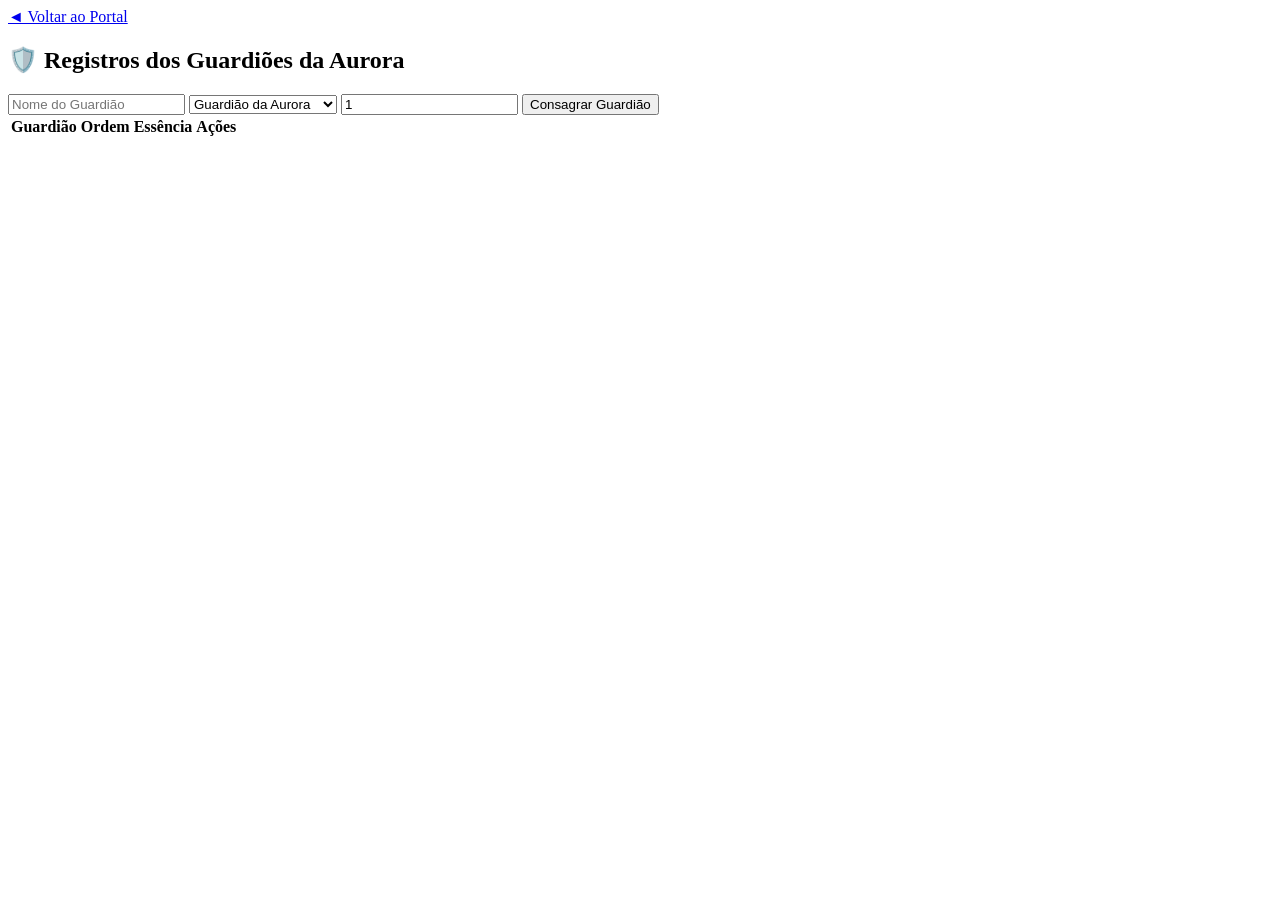
==== crud.html @ 68fe834f "Add files via upload" ====
<!DOCTYPE html>
<html lang="pt-BR">
<head>
  <meta charset="UTF-8">
  <meta name="viewport" content="width=device-width, initial-scale=1.0">
  <title>Veridia - Registro de Guardiões</title>
  <link rel="stylesheet" href="style.css">
</head>
<body>

  <div class="container">
    <header class="page-header">
      <a href="index.html" class="btn-back">◄ Voltar ao Portal</a>
      <h2>🛡️ Registros dos Guardiões da Aurora</h2>
    </header>

    <form id="playerForm" class="form-box">
      <input type="hidden" id="playerId">
      <input type="text" id="playerName" placeholder="Nome do Guardião" required>
      <select id="playerClass">
        <option value="Guardião da Aurora">Guardião da Aurora</option>
        <option value="Mago Místico">Mago Místico</option>
        <option value="Caçador das Brumas">Caçador das Brumas</option>
      </select>
      <input type="number" id="playerLevel" placeholder="Nível de Essência" min="1" value="1" required>
      <button type="submit" id="btnSave">Consagrar Guardião</button>
    </form>

    <div class="table-wrapper">
      <table>
        <thead>
          <tr>
            <th>Guardião</th>
            <th>Ordem</th>
            <th>Essência</th>
            <th>Ações</th>
          </tr>
        </thead>
        <tbody id="playerTableBody"></tbody>
      </table>
    </div>
  </div>

  <script src="crud.js"></script>
</body>
</html>
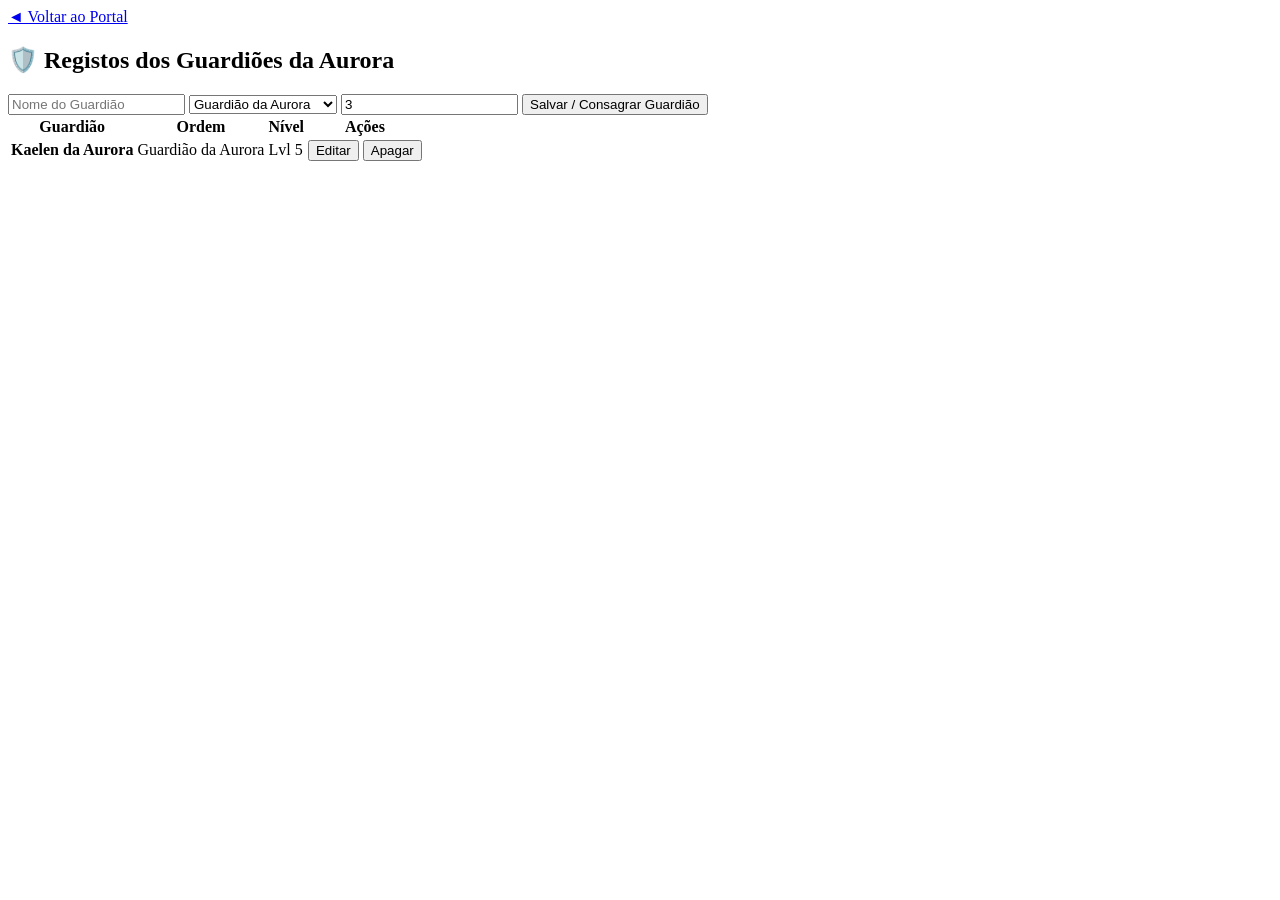
==== commit 90d4a96f: "Add files via upload" ====
--- a/crud.html
+++ b/crud.html
@@ -1,17 +1,17 @@
 <!DOCTYPE html>
-<html lang="pt-BR">
+<html lang="pt-PT">
 <head>
   <meta charset="UTF-8">
   <meta name="viewport" content="width=device-width, initial-scale=1.0">
-  <title>Veridia - Registro de Guardiões</title>
-  <link rel="stylesheet" href="style.css">
+  <title>Veridia - Registo de Guardiões</title>
+  <link rel="stylesheet" href="css/style.css">
 </head>
 <body>
 
   <div class="container">
     <header class="page-header">
       <a href="index.html" class="btn-back">◄ Voltar ao Portal</a>
-      <h2>🛡️ Registros dos Guardiões da Aurora</h2>
+      <h2>🛡️ Registos dos Guardiões da Aurora</h2>
     </header>
 
     <form id="playerForm" class="form-box">
@@ -22,8 +22,8 @@
         <option value="Mago Místico">Mago Místico</option>
         <option value="Caçador das Brumas">Caçador das Brumas</option>
       </select>
-      <input type="number" id="playerLevel" placeholder="Nível de Essência" min="1" value="1" required>
-      <button type="submit" id="btnSave">Consagrar Guardião</button>
+      <input type="number" id="playerLevel" placeholder="Nível / Poder" min="1" value="3" required>
+      <button type="submit" id="btnSave">Salvar / Consagrar Guardião</button>
     </form>
 
     <div class="table-wrapper">
@@ -32,7 +32,7 @@
           <tr>
             <th>Guardião</th>
             <th>Ordem</th>
-            <th>Essência</th>
+            <th>Nível</th>
             <th>Ações</th>
           </tr>
         </thead>
@@ -41,6 +41,93 @@
     </div>
   </div>
 
-  <script src="crud.js"></script>
+  <script>
+    const STORAGE_KEY = 'veridia_players_db';
+
+    function getPlayers() {
+      try {
+        return JSON.parse(localStorage.getItem(STORAGE_KEY)) || [
+          { id: '1', name: 'Kaelen da Aurora', classType: 'Guardião da Aurora', level: 5 }
+        ];
+      } catch (e) {
+        return [];
+      }
+    }
+
+    function savePlayers(data) {
+      localStorage.setItem(STORAGE_KEY, JSON.stringify(data));
+    }
+
+    function renderTable() {
+      const players = getPlayers();
+      const tableBody = document.getElementById('playerTableBody');
+      if (!tableBody) return;
+      
+      tableBody.innerHTML = '';
+      
+      if (players.length === 0) {
+        tableBody.innerHTML = '<tr><td colspan="4" style="text-align:center;">Nenhum guardião registado em Veridia.</td></tr>';
+        return;
+      }
+
+      players.forEach(p => {
+        const tr = document.createElement('tr');
+        tr.innerHTML = `
+          <td><strong>${p.name}</strong></td>
+          <td>${p.classType}</td>
+          <td>Lvl ${p.level}</td>
+          <td>
+            <button class="btn-action edit" onclick="editPlayer('${p.id}')">Editar</button>
+            <button class="btn-action delete" onclick="deletePlayer('${p.id}')">Apagar</button>
+          </td>
+        `;
+        tableBody.appendChild(tr);
+      });
+    }
+
+    document.getElementById('playerForm').addEventListener('submit', (e) => {
+      e.preventDefault();
+      const id = document.getElementById('playerId').value;
+      const name = document.getElementById('playerName').value;
+      const classType = document.getElementById('playerClass').value;
+      const level = Number(document.getElementById('playerLevel').value);
+
+      let players = getPlayers();
+
+      if (id) {
+        const index = players.findIndex(p => p.id === id);
+        if (index !== -1) {
+          players[index] = { id, name, classType, level };
+        }
+      } else {
+        players.push({ id: Date.now().toString(), name, classType, level });
+      }
+
+      savePlayers(players);
+      renderTable();
+      document.getElementById('playerForm').reset();
+      document.getElementById('playerId').value = '';
+    });
+
+    window.editPlayer = function(id) {
+      const players = getPlayers();
+      const player = players.find(p => p.id === id);
+      if (player) {
+        document.getElementById('playerId').value = player.id;
+        document.getElementById('playerName').value = player.name;
+        document.getElementById('playerClass').value = player.classType;
+        document.getElementById('playerLevel').value = player.level;
+      }
+    };
+
+    window.deletePlayer = function(id) {
+      let players = getPlayers();
+      players = players.filter(p => p.id !== id);
+      savePlayers(players);
+      renderTable();
+    }
+
+    window.addEventListener('load', renderTable);
+  </script>
 </body>
 </html>
